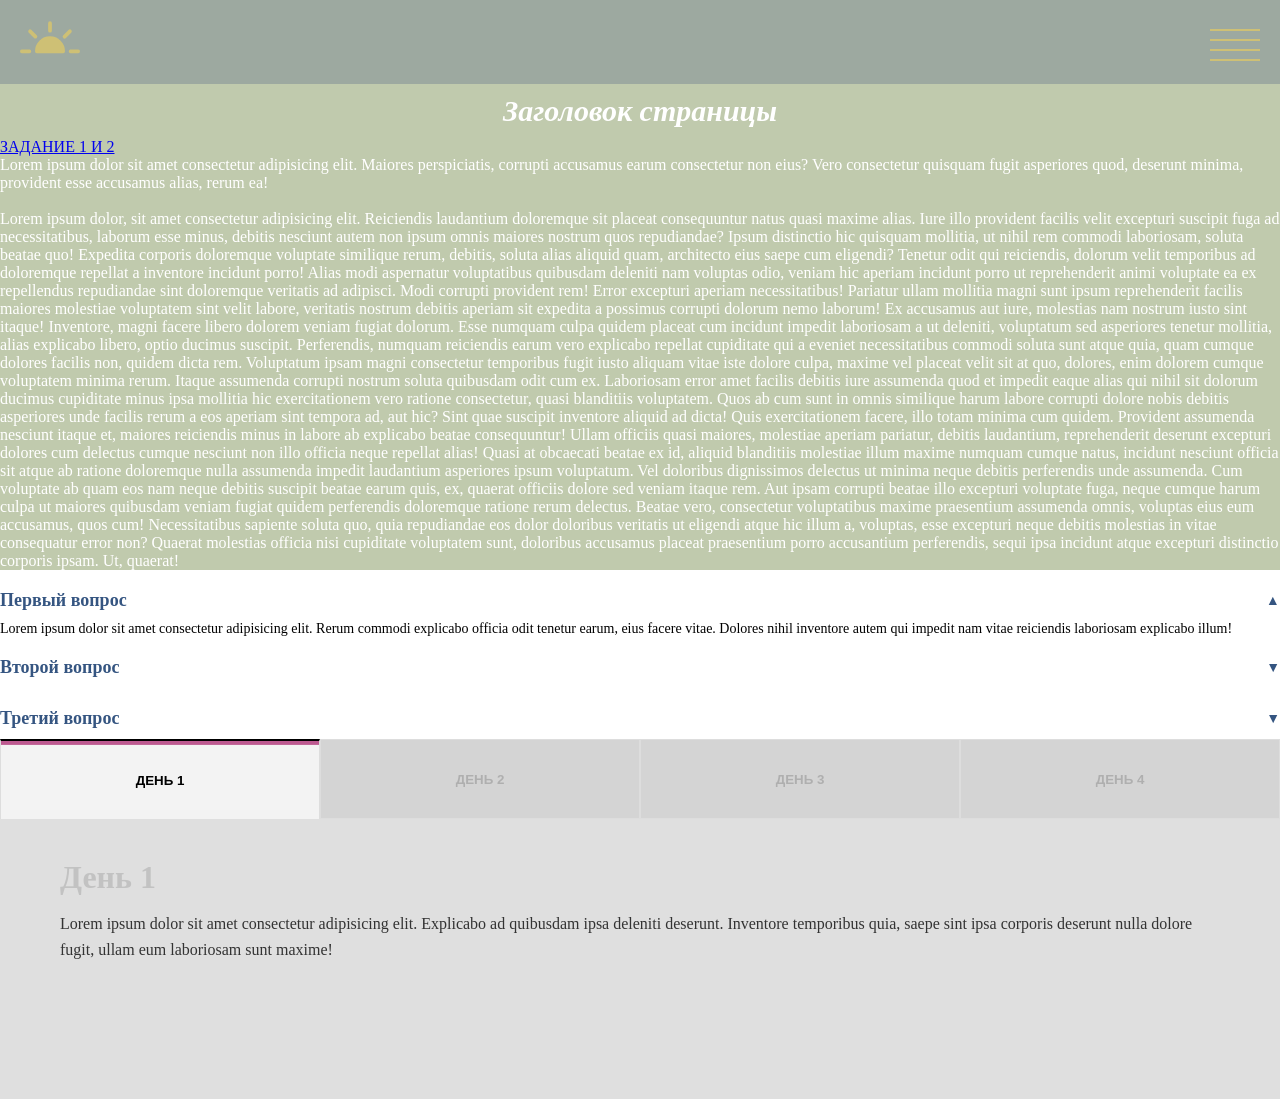
==== index1.html @ 6741037b "phone test" ====
<!DOCTYPE html>
<html lang="ru">
<head>
    <meta charset="UTF-8">
    <meta name="viewport" content="width=device-width, initial-scale=1.0">
    <title>Document</title>
    <link rel="stylesheet" href="https://cdn.jsdelivr.net/npm/bootstrap-icons@1.13.1/font/bootstrap-icons.min.css">
    <link rel="stylesheet" href="style1.css">
    <script defer src="script1.js"></script>
</head>
<body>
    <div class="header">
        <div class="header__nav menu">
            <a href="#" class="menu__logo-link">
                <svg xmlns="http://www.w3.org/2000/svg" width="60" height="60" fill="#cec075" class="bi bi-brightness-alt-high-fill" viewBox="0 0 16 16">
  <path d="M8 3a.5.5 0 0 1 .5.5v2a.5.5 0 0 1-1 0v-2A.5.5 0 0 1 8 3m8 8a.5.5 0 0 1-.5.5h-2a.5.5 0 0 1 0-1h2a.5.5 0 0 1 .5.5m-13.5.5a.5.5 0 0 0 0-1h-2a.5.5 0 0 0 0 1zm11.157-6.157a.5.5 0 0 1 0 .707l-1.414 1.414a.5.5 0 1 1-.707-.707l1.414-1.414a.5.5 0 0 1 .707 0m-9.9 2.121a.5.5 0 0 0 .707-.707L3.05 5.343a.5.5 0 1 0-.707.707zM8 7a4 4 0 0 0-4 4 .5.5 0 0 0 .5.5h7a.5.5 0 0 0 .5-.5 4 4 0 0 0-4-4"/>
</svg>
            </a>
            <button class="menu__burger burger" type="button">
                <span class="burger__line"></span>
                <span class="burger__line"></span>
                <span class="burger__line"></span>
                <span class="burger__line"></span>
            </button>

            <nav class="main-nav">
                <ul class="main-nav__list">
                    <li class="main-nav__item">
                        <a href="#" class="main-nav__link">Главная</a>
                    </li>
                    <li class="main-nav__item">
                        <a href="#" class="main-nav__link">Каталог</a>
                    </li>
                    <li class="main-nav__item">
                        <a href="#" class="main-nav__link">Контакты</a>
                    </li>
                </ul>
            </nav>
        </div>
    </div>
    <div class="content">
        <h2>Заголовок страницы</h2>
        <a target="_blank" href="intdex.html">ЗАДАНИЕ 1 И 2</a> <br>

        <p>Lorem ipsum dolor sit amet consectetur adipisicing elit. Maiores perspiciatis, corrupti accusamus earum consectetur non eius? Vero consectetur quisquam fugit asperiores quod, deserunt minima, provident esse accusamus alias, rerum ea!</p> <br>
        <p>Lorem ipsum dolor, sit amet consectetur adipisicing elit. Reiciendis laudantium doloremque sit placeat consequuntur natus quasi maxime alias. Iure illo provident facilis velit excepturi suscipit fuga ad necessitatibus, laborum esse minus, debitis nesciunt autem non ipsum omnis maiores nostrum quos repudiandae? Ipsum distinctio hic quisquam mollitia, ut nihil rem commodi laboriosam, soluta beatae quo! Expedita corporis doloremque voluptate similique rerum, debitis, soluta alias aliquid quam, architecto eius saepe cum eligendi? Tenetur odit qui reiciendis, dolorum velit temporibus ad doloremque repellat a inventore incidunt porro! Alias modi aspernatur voluptatibus quibusdam deleniti nam voluptas odio, veniam hic aperiam incidunt porro ut reprehenderit animi voluptate ea ex repellendus repudiandae sint doloremque veritatis ad adipisci. Modi corrupti provident rem! Error excepturi aperiam necessitatibus! Pariatur ullam mollitia magni sunt ipsum reprehenderit facilis maiores molestiae voluptatem sint velit labore, veritatis nostrum debitis aperiam sit expedita a possimus corrupti dolorum nemo laborum! Ex accusamus aut iure, molestias nam nostrum iusto sint itaque! Inventore, magni facere libero dolorem veniam fugiat dolorum. Esse numquam culpa quidem placeat cum incidunt impedit laboriosam a ut deleniti, voluptatum sed asperiores tenetur mollitia, alias explicabo libero, optio ducimus suscipit. Perferendis, numquam reiciendis earum vero explicabo repellat cupiditate qui a eveniet necessitatibus commodi soluta sunt atque quia, quam cumque dolores facilis non, quidem dicta rem. Voluptatum ipsam magni consectetur temporibus fugit iusto aliquam vitae iste dolore culpa, maxime vel placeat velit sit at quo, dolores, enim dolorem cumque voluptatem minima rerum. Itaque assumenda corrupti nostrum soluta quibusdam odit cum ex. Laboriosam error amet facilis debitis iure assumenda quod et impedit eaque alias qui nihil sit dolorum ducimus cupiditate minus ipsa mollitia hic exercitationem vero ratione consectetur, quasi blanditiis voluptatem. Quos ab cum sunt in omnis similique harum labore corrupti dolore nobis debitis asperiores unde facilis rerum a eos aperiam sint tempora ad, aut hic? Sint quae suscipit inventore aliquid ad dicta! Quis exercitationem facere, illo totam minima cum quidem. Provident assumenda nesciunt itaque et, maiores reiciendis minus in labore ab explicabo beatae consequuntur! Ullam officiis quasi maiores, molestiae aperiam pariatur, debitis laudantium, reprehenderit deserunt excepturi dolores cum delectus cumque nesciunt non illo officia neque repellat alias! Quasi at obcaecati beatae ex id, aliquid blanditiis molestiae illum maxime numquam cumque natus, incidunt nesciunt officia sit atque ab ratione doloremque nulla assumenda impedit laudantium asperiores ipsum voluptatum. Vel doloribus dignissimos delectus ut minima neque debitis perferendis unde assumenda. Cum voluptate ab quam eos nam neque debitis suscipit beatae earum quis, ex, quaerat officiis dolore sed veniam itaque rem. Aut ipsam corrupti beatae illo excepturi voluptate fuga, neque cumque harum culpa ut maiores quibusdam veniam fugiat quidem perferendis doloremque ratione rerum delectus. Beatae vero, consectetur voluptatibus maxime praesentium assumenda omnis, voluptas eius eum accusamus, quos cum! Necessitatibus sapiente soluta quo, quia repudiandae eos dolor doloribus veritatis ut eligendi atque hic illum a, voluptas, esse excepturi neque debitis molestias in vitae consequatur error non? Quaerat molestias officia nisi cupiditate voluptatem sunt, doloribus accusamus placeat praesentium porro accusantium perferendis, sequi ipsa incidunt atque excepturi distinctio corporis ipsam. Ut, quaerat!</p>
    </div>
    <section class="accordeon">
        <div class="accordeon__item">
            <h3 class="accordeon__question">Первый вопрос</h3>
            <div class="accordeon__answer">
                Lorem ipsum dolor sit amet consectetur adipisicing elit. Rerum commodi explicabo officia odit tenetur earum, eius facere vitae. Dolores nihil inventore autem qui impedit nam vitae reiciendis laboriosam explicabo illum!
            </div>
        </div>
        <div class="accordeon__item">
            <h3 class="accordeon__question">Второй вопрос</h3>
            <div class="accordeon__answer">
                Lorem ipsum dolor sit amet consectetur, adipisicing elit. Consequuntur sunt voluptatibus fuga eos ad cum!
            </div>
        </div>
        <div class="accordeon__item">
            <h3 class="accordeon__question">Третий вопрос</h3>
            <div class="accordeon__answer">
                Lorem ipsum dolor sit amet consectetur adipisicing elit. Ipsum inventore beatae culpa ducimus labore perferendis fuga rerum accusamus modi laboriosam, illum natus aspernatur aut expedita explicabo. Nemo similique labore, reprehenderit voluptates assumenda corporis aperiam. Eius.
            </div>
        </div>
    </section>
    <section class="wrapper">
        <div class="content">
            <div class="tabs">
                <button class="tablinks tablinks-active active" data-day="day1"><span>День 1</span></button>
                <button class="tablinks" data-day="day2"><span>День 2</span></button>
                <button class="tablinks" data-day="day3"><span>День 3</span></button>
                <button class="tablinks" data-day="day4"><span>День 4</span></button>
            </div>
            <div class="wrapper-tabcontent">
                <div id="day1" class="tabcontent tabcontent-active">
                    <h3>День 1</h3>
                    <p>Lorem ipsum dolor sit amet consectetur adipisicing elit. Explicabo ad quibusdam ipsa deleniti deserunt. Inventore temporibus quia, saepe sint ipsa corporis deserunt nulla dolore fugit, ullam eum laboriosam sunt maxime!</p>
                </div>
                <div id="day2" class="tabcontent">
                    <h3>День 2</h3>
                    <p>Lorem ipsum dolor sit amet consectetur, adipisicing elit. Recusandae enim in dolorum dolorem eum aspernatur!</p>
                </div>
                <div id="day3" class="tabcontent">
                    <h3>День 3</h3>
                    <p>Lorem ipsum dolor sit amet consectetur adipisicing elit. Explicabo ad quibusdam ipsa deleniti deserunt. Inventore temporibus quia, saepe sint ipsa corporis deserunt nulla dolore fugit, ullam eum laboriosam sunt maxime!</p>
                </div>
                <div id="day4" class="tabcontent">
                    <h3>День 4</h3>
                    <p>Lorem ipsum dolor sit amet consectetur adipisicing elit. Quisquam numquam quos laborum quo veniam vitae tempore asperiores ab eligendi cupiditate facere provident quaerat temporibus quia doloribus ratione consectetur quidem expedita nemo, odit aut! Rem aliquid unde aspernatur ipsam, eum rerum!</p>
                </div>
            </div>
        </div>
    </section>
</body>
</html>
---- style1.css ----
/*.burger{
    width: 50px;
    height: 50px;
    box-sizing: border-box;
    background-color: transparent;
    border: none;
    cursor: pointer;
    position: relative;
    z-index: 110;
}
.burger__line{
    display: block;
    width: 100%;
    height: 2px;
    position: absolute;
    left: 0;
    background-color: black;
    opacity: 1;
    transition: 0.3s ease-in-out;
}
.burger__line:nth-child(1){
    top: 0;
}
.burger__line:nth-child(2){
    top: 20;
}
.burger__line:nth-child(3){
    top: 20;
}
.burger__line:nth-child(4){
    top: 40;
}

.main-nav{
    position: fixed;
    top: 0;
    bottom: 0;
    left: 0;
    right: 0;
    z-index: 90;
    padding-top: 100px;
    background-color: #b26e63;
    color: #fff;
    display: flex;
    flex-direction: column;
    align-items: center;
    justify-content: center;
    transform: translateY(0);
    transition: transform 0.3s ease;
}
.main-nav__list{
    list-style-type: none;
    padding: 0px;
    margin: 0px;
    display: flex;
    flex-direction: column;
    align-items: center;
    justify-content: center;
    gap: 30px;
    text-align: center;
}

.main-nav__item{
    opacity: 1;
    transition: opacity 0.2s ease 0s;
}
*/
*{
    margin: 0;
    padding: 0;
}

.header {
    padding: 10px 20px;
    position: relative; 
    background-color: #9da9a0;
}
.header__nav { 
    display: flex;
    justify-content: space-between; 
    align-items: center;

}

.menu__logo-link { 
    z-index: 110; 
    color: #318d43; 
    text-decoration: none; 
    transition: color 0.3s; 
}
.logo-svg { 
    width: 40px; 
    height: 40px; 
}

.menu__burger.burger {
    width: 50px; 
    height: 50px; 
    box-sizing: border-box;
    background-color: transparent; 
    border: none; 
    cursor: pointer;
    position: relative; 
    z-index: 110; 
    padding: 10px 0;
    transition: color 0.3s;
}
.burger__line {
    display: block; 
    width: 100%; 
    height: 2px;
    position: absolute; 
    left: 0; 
    background-color: #cec075;
    opacity: 1; 
    transition: transform 0.3s ease-in-out;
}

.burger__line:nth-child(1) { 
    top: 12px; 
}
.burger__line:nth-child(2) { 
    top: 22px; 
}
.burger__line:nth-child(3) { 
    top: 32px; 
}
.burger__line:nth-child(4) { 
    top: 42px; 
}


.main-nav {
    position: fixed; 
    top: 0; 
    bottom: 0; 
    left: 0; 
    right: 0;
    z-index: 90; 
    padding-top: 100px; 
    background-color: #b26e63;
    color: #fff; 
    display: flex; 
    flex-direction: column;
    align-items: center; 
    justify-content: center;
    transform: translateY(-100%);
    transition: transform 0.3s ease;
}

.main-nav__list {
    list-style-type: none; 
    padding: 0; 
    margin: 0;
    display: flex; 
    flex-direction: column; 
    align-items: center;
    justify-content: center; 
    gap: 30px; 
    text-align: center;
}

.main-nav__item {
    opacity: 0;
    transition: opacity 0.2s ease 0s;
}

.main-nav__link {
    color: #fff; 
    text-decoration: none; 
    font-size: 24px; 
    font-weight: bold;
    padding: 8px 12px; 
    transition: color 0.2s, border-color 0.2s;
    border-bottom: 2px solid transparent;
}
.main-nav__link:hover, .main-nav__link:focus {
    color: #654c4f; 
    border-bottom-color: #654c4f; 
    outline: none;
}


.menu--open .main-nav {
    transform: translateY(0%); 
    transition: transform 0.2s ease;
}
.menu--open .main-nav__item {
    opacity: 1;
    transition-delay: 0.2s;
}
.menu--open .main-nav__item:nth-child(1) { 
    transition-delay: 0.3s; 
}
.menu--open .main-nav__item:nth-child(2) { 
    transition-delay: 0.4s; 
}
.menu--open .main-nav__item:nth-child(3) { 
    transition-delay: 0.5s; 
}


.menu--open .menu__logo-link,
.menu--open .menu__burger.burger { 
    color: #654c4f; 
}

.menu--open .burger__line:nth-child(1) { 
    transform: scaleX(0); 
}
.menu--open .burger__line:nth-child(2) { 
    transform: rotate(45deg); 
}
.menu--open .burger__line:nth-child(3) { 
    transform: rotate(-45deg); 
}
.menu--open .burger__line:nth-child(4) { 
    transform: scaleX(0); 
}

.content h2{
    text-align: center;
    padding: 10px;
    font-size: 30px;
    font-style: italic;
}
.content p{
    gap: 20px;
    
}
.content{
    background-color:#c0caad;
    color: #fff;
}



.accordeon__question {
    width: 100%;
    display: flex;
    justify-content: space-between;
    align-items: center;
    padding-top: 20px;
    margin: 0;
    color: rgb(53, 85, 129);
    background-color: #fff;
    cursor: pointer;
    font-size: 18px;
}

.accordeon__question::after {
    content: "\25BC";
    font-size: 14px;
    transition: transform 0.3s ease;
}

.accordeon__answer {
    padding-top: 10px;
    font-size: 14px;
    max-height: 0;
    overflow: hidden;
    transition: max-height 0.3s ease, opacity 0.3s ease;
    opacity: 0;
}

.accordeon__question--active::after {
    transform: rotate(180deg);
    transition: transform 0.3s ease;
}

.accordeon__answer--visible {
    opacity: 1;
}

.tabs{
    display: flex;
}

.tablinks {
    border: 1px solid #ddd;
    outline: none;
    cursor: pointer;
    width: 25%;
    height: 80px;
    background-color: #d4d4d4;
    position: relative;
    display: flex;
    justify-content: center;
    align-items: center;
    overflow: hidden;
    transition: background-color 0.3s ease;
    
}
.tablinks span {
    z-index: 2;
    padding: 0; 
    margin: 0;
    font-weight: bold;
    color: #afafaf;
    transition: color 0.3s ease;
    text-transform: uppercase;
    
}

.tablinks-active {
    border-bottom: none;
    background-color: #f3f3f3;
    border-top: 2px solid #000;
    
}
.tablinks-active span { 
    color: #000000; 
    
}

.tablinks-active::before {
    content: "";
    position: absolute;
    top: 0; left: 0; width: 100%; height: 100%;
    background: rgb(189, 89, 144);
    transform-origin: center top;
    transform: scaleY(0.05);
    transition: transform 0.3s ease-in-out;
    z-index: 1;
    
}

.tablinks-active:hover::before { 
    transform: scaleY(1); 
}
.tablinks-active:hover span { 
    color: #812256; 
}

.wrapper-tabcontent {
    background-color: #dfdfdf;
    position: relative;
    top: 0;
    padding: 40px 60px;
    min-height: 200px;
    
}

.tabcontent { 
    display: none;
    
}

.tabcontent-active { 
    display: block; 
    
}

.tabcontent h3 {
    margin: 0 0 15px;
    font-size: 32px;
    opacity: 0.15;
    animation: left 1s ease;
    color: #232524;

}
.tabcontent p {
    width: 100%;
    margin: 0; padding: 0;
    font-size: 16px;
    color: #333;
    line-height: 1.6;
    animation: right 0.6s ease;
    
}

@keyframes left {
    from { transform: translateX(-50px); opacity: 0; }
    to   { transform: translateX(0); opacity: 0.15; }
}
@keyframes right {
    from { transform: translateX(50px); opacity: 0; }
    to   { transform: translateX(0); opacity: 1; }
}
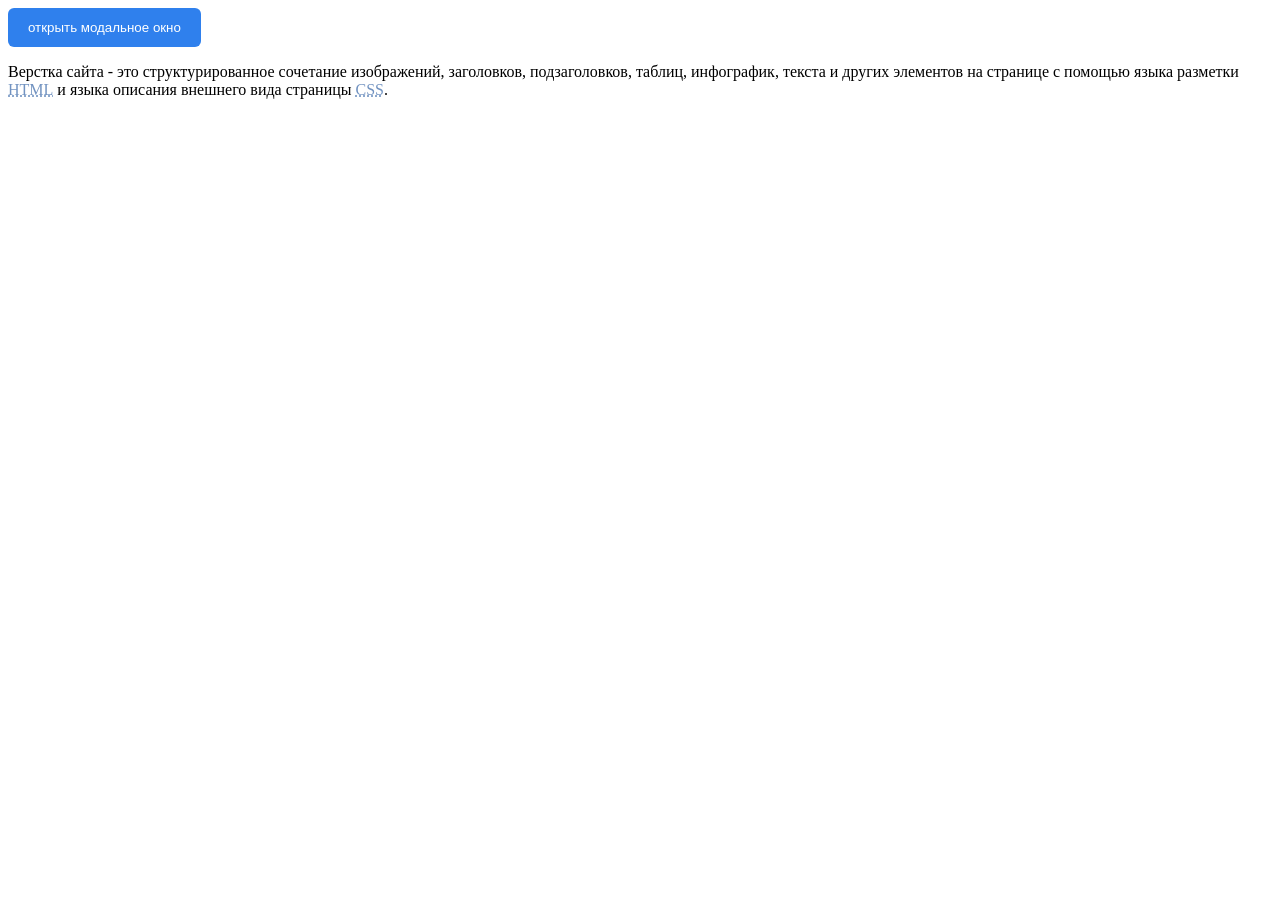
==== commit c57e9605: "исправление" ====
--- a/index1.html
+++ b/index1.html
@@ -4,94 +4,19 @@
     <meta charset="UTF-8">
     <meta name="viewport" content="width=device-width, initial-scale=1.0">
     <title>Document</title>
-    <link rel="stylesheet" href="https://cdn.jsdelivr.net/npm/bootstrap-icons@1.13.1/font/bootstrap-icons.min.css">
-    <link rel="stylesheet" href="style1.css">
-    <script defer src="script1.js"></script>
+    <link rel="stylesheet" href="style.css">
+    <script defer src="script.js"></script>
 </head>
 <body>
-    <div class="header">
-        <div class="header__nav menu">
-            <a href="#" class="menu__logo-link">
-                <svg xmlns="http://www.w3.org/2000/svg" width="60" height="60" fill="#cec075" class="bi bi-brightness-alt-high-fill" viewBox="0 0 16 16">
-  <path d="M8 3a.5.5 0 0 1 .5.5v2a.5.5 0 0 1-1 0v-2A.5.5 0 0 1 8 3m8 8a.5.5 0 0 1-.5.5h-2a.5.5 0 0 1 0-1h2a.5.5 0 0 1 .5.5m-13.5.5a.5.5 0 0 0 0-1h-2a.5.5 0 0 0 0 1zm11.157-6.157a.5.5 0 0 1 0 .707l-1.414 1.414a.5.5 0 1 1-.707-.707l1.414-1.414a.5.5 0 0 1 .707 0m-9.9 2.121a.5.5 0 0 0 .707-.707L3.05 5.343a.5.5 0 1 0-.707.707zM8 7a4 4 0 0 0-4 4 .5.5 0 0 0 .5.5h7a.5.5 0 0 0 .5-.5 4 4 0 0 0-4-4"/>
-</svg>
-            </a>
-            <button class="menu__burger burger" type="button">
-                <span class="burger__line"></span>
-                <span class="burger__line"></span>
-                <span class="burger__line"></span>
-                <span class="burger__line"></span>
-            </button>
+    <button type="button" class="btn--open">открыть модальное окно</button>
 
-            <nav class="main-nav">
-                <ul class="main-nav__list">
-                    <li class="main-nav__item">
-                        <a href="#" class="main-nav__link">Главная</a>
-                    </li>
-                    <li class="main-nav__item">
-                        <a href="#" class="main-nav__link">Каталог</a>
-                    </li>
-                    <li class="main-nav__item">
-                        <a href="#" class="main-nav__link">Контакты</a>
-                    </li>
-                </ul>
-            </nav>
+    <div class="modal">
+        <div class="modal__wrapper">
+            <h2 class="modal__title">Это модальное окно</h2>
         </div>
     </div>
-    <div class="content">
-        <h2>Заголовок страницы</h2>
-        <a target="_blank" href="intdex.html">ЗАДАНИЕ 1 И 2</a> <br>
 
-        <p>Lorem ipsum dolor sit amet consectetur adipisicing elit. Maiores perspiciatis, corrupti accusamus earum consectetur non eius? Vero consectetur quisquam fugit asperiores quod, deserunt minima, provident esse accusamus alias, rerum ea!</p> <br>
-        <p>Lorem ipsum dolor, sit amet consectetur adipisicing elit. Reiciendis laudantium doloremque sit placeat consequuntur natus quasi maxime alias. Iure illo provident facilis velit excepturi suscipit fuga ad necessitatibus, laborum esse minus, debitis nesciunt autem non ipsum omnis maiores nostrum quos repudiandae? Ipsum distinctio hic quisquam mollitia, ut nihil rem commodi laboriosam, soluta beatae quo! Expedita corporis doloremque voluptate similique rerum, debitis, soluta alias aliquid quam, architecto eius saepe cum eligendi? Tenetur odit qui reiciendis, dolorum velit temporibus ad doloremque repellat a inventore incidunt porro! Alias modi aspernatur voluptatibus quibusdam deleniti nam voluptas odio, veniam hic aperiam incidunt porro ut reprehenderit animi voluptate ea ex repellendus repudiandae sint doloremque veritatis ad adipisci. Modi corrupti provident rem! Error excepturi aperiam necessitatibus! Pariatur ullam mollitia magni sunt ipsum reprehenderit facilis maiores molestiae voluptatem sint velit labore, veritatis nostrum debitis aperiam sit expedita a possimus corrupti dolorum nemo laborum! Ex accusamus aut iure, molestias nam nostrum iusto sint itaque! Inventore, magni facere libero dolorem veniam fugiat dolorum. Esse numquam culpa quidem placeat cum incidunt impedit laboriosam a ut deleniti, voluptatum sed asperiores tenetur mollitia, alias explicabo libero, optio ducimus suscipit. Perferendis, numquam reiciendis earum vero explicabo repellat cupiditate qui a eveniet necessitatibus commodi soluta sunt atque quia, quam cumque dolores facilis non, quidem dicta rem. Voluptatum ipsam magni consectetur temporibus fugit iusto aliquam vitae iste dolore culpa, maxime vel placeat velit sit at quo, dolores, enim dolorem cumque voluptatem minima rerum. Itaque assumenda corrupti nostrum soluta quibusdam odit cum ex. Laboriosam error amet facilis debitis iure assumenda quod et impedit eaque alias qui nihil sit dolorum ducimus cupiditate minus ipsa mollitia hic exercitationem vero ratione consectetur, quasi blanditiis voluptatem. Quos ab cum sunt in omnis similique harum labore corrupti dolore nobis debitis asperiores unde facilis rerum a eos aperiam sint tempora ad, aut hic? Sint quae suscipit inventore aliquid ad dicta! Quis exercitationem facere, illo totam minima cum quidem. Provident assumenda nesciunt itaque et, maiores reiciendis minus in labore ab explicabo beatae consequuntur! Ullam officiis quasi maiores, molestiae aperiam pariatur, debitis laudantium, reprehenderit deserunt excepturi dolores cum delectus cumque nesciunt non illo officia neque repellat alias! Quasi at obcaecati beatae ex id, aliquid blanditiis molestiae illum maxime numquam cumque natus, incidunt nesciunt officia sit atque ab ratione doloremque nulla assumenda impedit laudantium asperiores ipsum voluptatum. Vel doloribus dignissimos delectus ut minima neque debitis perferendis unde assumenda. Cum voluptate ab quam eos nam neque debitis suscipit beatae earum quis, ex, quaerat officiis dolore sed veniam itaque rem. Aut ipsam corrupti beatae illo excepturi voluptate fuga, neque cumque harum culpa ut maiores quibusdam veniam fugiat quidem perferendis doloremque ratione rerum delectus. Beatae vero, consectetur voluptatibus maxime praesentium assumenda omnis, voluptas eius eum accusamus, quos cum! Necessitatibus sapiente soluta quo, quia repudiandae eos dolor doloribus veritatis ut eligendi atque hic illum a, voluptas, esse excepturi neque debitis molestias in vitae consequatur error non? Quaerat molestias officia nisi cupiditate voluptatem sunt, doloribus accusamus placeat praesentium porro accusantium perferendis, sequi ipsa incidunt atque excepturi distinctio corporis ipsam. Ut, quaerat!</p>
-    </div>
-    <section class="accordeon">
-        <div class="accordeon__item">
-            <h3 class="accordeon__question">Первый вопрос</h3>
-            <div class="accordeon__answer">
-                Lorem ipsum dolor sit amet consectetur adipisicing elit. Rerum commodi explicabo officia odit tenetur earum, eius facere vitae. Dolores nihil inventore autem qui impedit nam vitae reiciendis laboriosam explicabo illum!
-            </div>
-        </div>
-        <div class="accordeon__item">
-            <h3 class="accordeon__question">Второй вопрос</h3>
-            <div class="accordeon__answer">
-                Lorem ipsum dolor sit amet consectetur, adipisicing elit. Consequuntur sunt voluptatibus fuga eos ad cum!
-            </div>
-        </div>
-        <div class="accordeon__item">
-            <h3 class="accordeon__question">Третий вопрос</h3>
-            <div class="accordeon__answer">
-                Lorem ipsum dolor sit amet consectetur adipisicing elit. Ipsum inventore beatae culpa ducimus labore perferendis fuga rerum accusamus modi laboriosam, illum natus aspernatur aut expedita explicabo. Nemo similique labore, reprehenderit voluptates assumenda corporis aperiam. Eius.
-            </div>
-        </div>
-    </section>
-    <section class="wrapper">
-        <div class="content">
-            <div class="tabs">
-                <button class="tablinks tablinks-active active" data-day="day1"><span>День 1</span></button>
-                <button class="tablinks" data-day="day2"><span>День 2</span></button>
-                <button class="tablinks" data-day="day3"><span>День 3</span></button>
-                <button class="tablinks" data-day="day4"><span>День 4</span></button>
-            </div>
-            <div class="wrapper-tabcontent">
-                <div id="day1" class="tabcontent tabcontent-active">
-                    <h3>День 1</h3>
-                    <p>Lorem ipsum dolor sit amet consectetur adipisicing elit. Explicabo ad quibusdam ipsa deleniti deserunt. Inventore temporibus quia, saepe sint ipsa corporis deserunt nulla dolore fugit, ullam eum laboriosam sunt maxime!</p>
-                </div>
-                <div id="day2" class="tabcontent">
-                    <h3>День 2</h3>
-                    <p>Lorem ipsum dolor sit amet consectetur, adipisicing elit. Recusandae enim in dolorum dolorem eum aspernatur!</p>
-                </div>
-                <div id="day3" class="tabcontent">
-                    <h3>День 3</h3>
-                    <p>Lorem ipsum dolor sit amet consectetur adipisicing elit. Explicabo ad quibusdam ipsa deleniti deserunt. Inventore temporibus quia, saepe sint ipsa corporis deserunt nulla dolore fugit, ullam eum laboriosam sunt maxime!</p>
-                </div>
-                <div id="day4" class="tabcontent">
-                    <h3>День 4</h3>
-                    <p>Lorem ipsum dolor sit amet consectetur adipisicing elit. Quisquam numquam quos laborum quo veniam vitae tempore asperiores ab eligendi cupiditate facere provident quaerat temporibus quia doloribus ratione consectetur quidem expedita nemo, odit aut! Rem aliquid unde aspernatur ipsam, eum rerum!</p>
-                </div>
-            </div>
-        </div>
-    </section>
+    <p>Верстка сайта - это структурированное сочетание изображений, заголовков, подзаголовков, таблиц, инфографик, текста и других элементов на странице с помощью языка разметки <span class="tooltip" data-tooltip="язык разметки гипертекста">HTML</span> и языка описания внешнего вида страницы <span class="tooltip" data-tooltip="каскадные таблицы стилей">CSS</span>.</p>
+
 </body>
 </html>
--- a/style.css
+++ b/style.css
@@ -0,0 +1,95 @@
+.modal{
+    position: fixed;
+    top: 0;
+    left: 0;
+    bottom: 0;
+    right: 0;
+    background-color: #c3c3c3;
+    display: flex;
+    justify-content: center;
+    align-items: center;
+    pointer-events: none;
+    opacity: 0;
+    transform:  scale(1.5);
+    transition: transform 0.3s ease-in-out, opacity 0.3s ease-in-out;
+}
+
+.modal__wrapper{
+    padding: 30px;
+    background-color: #fff;
+    max-width: 600px;
+    width: 70%;
+    border-radius: 20px;
+    text-align: center;
+}
+
+.modal--open{
+    display:  flex;
+    pointer-events: auto;
+    opacity: 1;
+    transform: scale(1);
+    transition: transform 0.3s ease-in-out, opacity 0.3s ease-in-out;
+}
+.btn--open {
+  padding: 12px 20px;
+  border: none;
+  background: #2f80ed;
+  color: #fff;
+  cursor: pointer;
+  border-radius: 6px;
+  transition: 0.3s;
+}
+.btn--open:hover,
+.btn--open:focus {
+  background: #1c66cc;
+}
+
+.modal--open .modal__wrapper {
+  transform: scale(1);
+}
+
+.modal__close {
+  position: absolute;
+  top: 10px;
+  right: 10px;
+  border: none;
+  background: transparent;
+  font-size: 32px;
+  cursor: pointer;
+  line-height: 1;
+}
+
+.tooltip {
+    position: relative;
+    cursor: pointer;
+    color: #7293c1;
+    text-decoration: underline dotted;
+    
+}
+.tooltip::after {
+    opacity: 0;
+    content: attr(data-tooltip);
+    position: absolute;
+    bottom: 100%;
+    left: 50%;
+    transform: translateX(-50%);
+    z-index: 2;
+    max-width: 200px;
+    padding: 8px 10px;
+    background-color: rgb(50, 53, 120);
+    color: #fff;
+    pointer-events: none;
+    white-space: normal;
+    transition: transform 0.2s ease-out, opacity 0.2s ease-out;
+}
+
+.tooltip-animated::after {
+    opacity: 1;
+    transform: translateX(-50%) translateY(130%);
+}
+
+.tooltip-closing::after {
+    opacity: 0;
+    transform: translateX(-50%) translateY(-10px);
+    transition: transform 0.3s ease-in, opacity 0.3s ease-in;
+}
